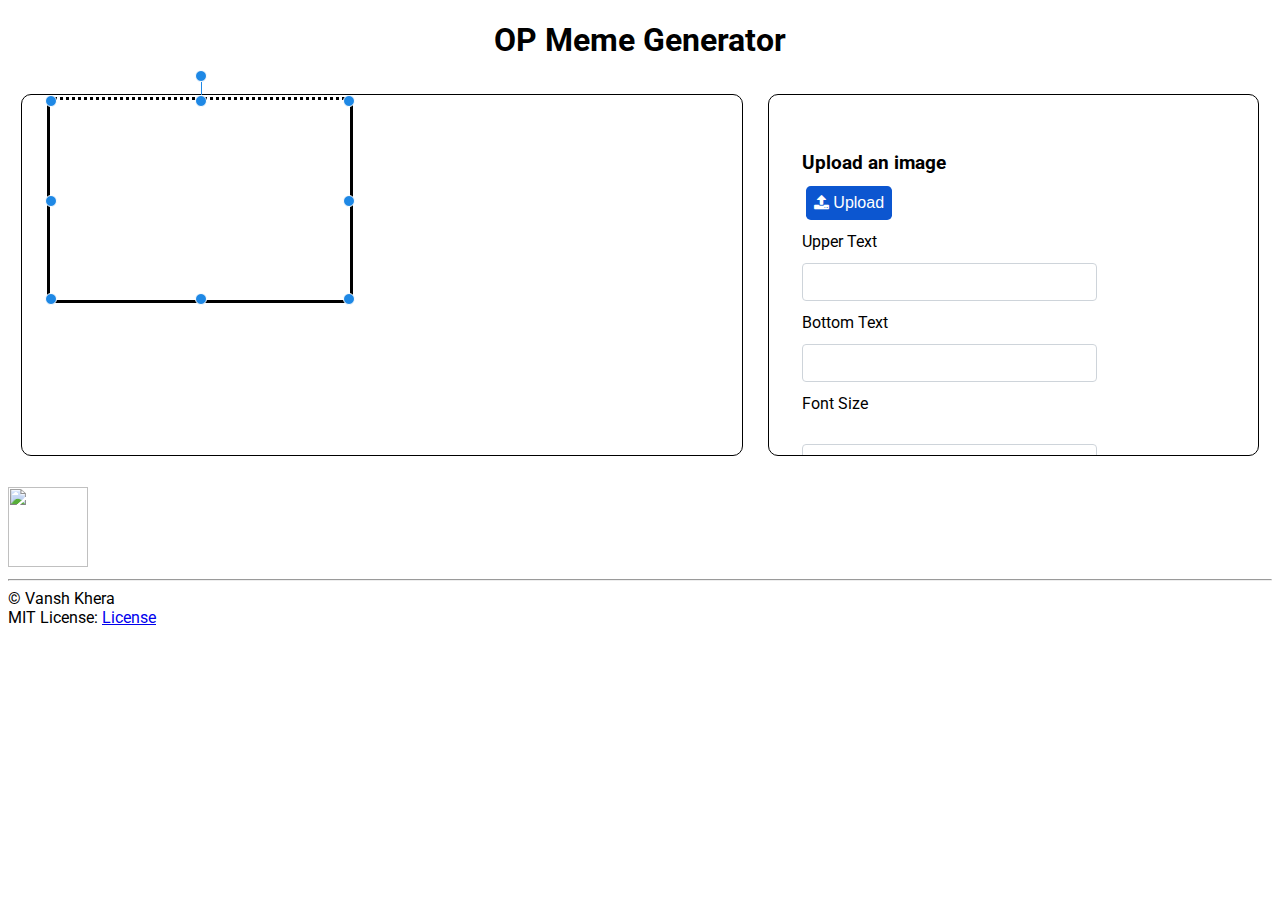
==== new/index.html @ 52b577f4 "Major UI Upgrade - I (In progress)" ====
<!DOCTYPE html>
<html lang="en">
<head>
  <meta charset="UTF-8">
  <meta http-equiv="X-UA-Compatible" content="IE=edge">
  <meta name="viewport" content="width=device-width, initial-scale=1.0">
  <title>Meme Generator</title>
  <link rel="stylesheet" href="https://cdnjs.cloudflare.com/ajax/libs/font-awesome/4.7.0/css/font-awesome.min.css">
  <link rel="stylesheet" href="style.css">
</head>
<body>
  <h1 style="text-align: center ;">OP Meme Generator</h1>
  <div class="wrapper">
    <canvas id="meme"></canvas>
    
    <div class="box-wrapper" id="box-wrapper" >
      <div class="box" id="box" contenteditable="true">
          <div class="dot rotate" id="rotate"></div>
          <div class="dot left-top" id="left-top"></div>
          <div class="dot left-bottom" id="left-bottom"></div>
          <div class="dot top-mid" id="top-mid"></div>
          <div class="dot bottom-mid" id="bottom-mid"></div>
          <div class="dot left-mid" id="left-mid"></div>
          <div class="dot right-mid" id="right-mid"></div>
          <div class="dot right-bottom" id="right-bottom"></div>
          <div class="dot right-top" id="right-top"></div>
          <div class="rotate-link"></div>
      </div>
    </div>
    <div id="second">
      <div class="sec-body">
        <h3>Upload an image</h3>
        <input type="file" id="imgFileInp" hidden> <label for="imgFileInp" class="upload"><i class="fa fa-upload"></i> Upload</label>
        <label for="upperText">Upper Text</label>
        <input type="text" id="upperText" class="input">
        <label for="bottomText">Bottom Text</label>
        <input type="text" id="bottomText" class="input">
        <label>Font Size</label>

        <input type="number" id="font-size" class="input" min="1"  value="48">
        <label>Stroke Color</label> <input type="color" id="strokeColor" value="black">
        <label>Font Color</label> <input type="color" id="fontColor" value="#FFFFFF">

        <h3>Export Settings</h3>
        <label for="imgName">Image Name(without extension)</label>
        <input type="text" id="imgName" class="input">
        <label for="imgType">Select an Image Format</label>
        <select name="imgType" id="imgType">
          <option value=".png">.png</option>
          <option value=".jpeg">.jpeg</option>
          <option value=".jfif">.jfif</option>
        </select>
        <button id="exportImg" class="exportImg btn btn-primary" onclick="downloadMeme()"><i class="fa fa-download"></i> Export</button>    
      </div>
    </div>
  </div>
  <br>
  <a href="https://github.com/VanshKhera/Meme-Generator" target="_blank"><img src="https://github.githubassets.com/images/modules/logos_page/GitHub-Mark.png" class="git-logo"></a> 
  <hr>
  &copy; Vansh Khera
  <br>
  MIT License: <a href="https://github.com/VanshKhera/Meme-Generator/blob/main/LICENSE" target="_blank">License</a>
  <script src="script-2.js"></script>
  <script src="text-box.js"></script>
</body>
</html>
---- new/style.css ----
@import url('https://fonts.googleapis.com/css2?family=Roboto&display=swap');

body{
    font-family: 'Roboto', sans-serif;
}

.wrapper {
    width: 100%;
    height: 100%;
    display: flex;
    justify-content: space-between;
}
#meme {
    flex-basis: 47%;
    height: 22.5em;
    border: 1px solid black;
    border-radius: 10px;
    margin: 1%;
}
#second {
    flex-basis: 47%;
    height: 22.5em;
    white-space: pre;
    overflow-y: scroll;
    border-radius: 10px;
    border: 1px solid black;
    margin: 1%;
}
#second input, #second button, #second label, #second select, #second h3{
    margin: 12px 1px;
}


h3{
    display: inline;
}


.btn{
    padding: 0.5rem;
    border: none;
    cursor: pointer;
    border-radius: 5px;
    transition: color .15s ease-in-out,background-color .15s ease-in-out,border-color .15s ease-in-out,box-shadow .15s ease-in-out;
}

.btn-primary{
    color: #fff;
    background-color: #0c56d0;
}

.btn:hover{
    color: black;
}

.input{
    padding: 0.375rem 2.25rem 0.375rem 0.75rem;
    font-size: 1rem;
    width: 50%;
    font-weight: 400;
    line-height: 1.5;
    color: #212529;
    background-color: #fff;
    border: 1px solid #ced4da;
    border-radius: 0.25rem;
    transition: border-color .15s ease-in-out,box-shadow .15s ease-in-out;
}

select{
    padding: 0.375rem 2.25rem 0.375rem 0.75rem;
    font-size: 1rem;
    font-weight: 400;
    line-height: 1.5;
    color: #212529;
    background-color: #fff;
    background-repeat: no-repeat;
    background-position: right 0.75rem center;
    background-size: 16px 12px;
    border: 1px solid #ced4da;
    border-radius: 0.25rem;
    transition: border-color .15s ease-in-out,box-shadow .15s ease-in-out;
}

.git-logo{
    width: 80px;
    height: 80px;
}

input[type="color"] {
	-webkit-appearance: none;
	border-radius: 5px;
	width: 32px;
	height: 20px;
}
input[type="color"]::-webkit-color-swatch-wrapper {
	padding: 0;
}
input[type="color"]::-webkit-color-swatch {
	border: none;
}

.upload{
    display: inline-block;
    background-color: #0c56d0;
    color: white;
    padding: 0.5rem;
    font-family: sans-serif;
    border-radius: 0.3rem;
    cursor: pointer;
    margin-top: 1rem;
}

@media screen and (max-width: 1270px) and (min-width: 852px) {

    #meme {
       width: 50%;
    }

    #second {
        flex-basis: 47%;
    }
}


@media screen and (max-width: 850px) {
    .wrapper{
        flex-direction: column;
    }

    #meme {
        flex-basis: 47%;
    }

    #second {
        flex-basis: 47%;
    }
}

.box {
    resize: both;
    color: #000;
    position: relative;
    transform: translate(-50%, -50%);
    cursor: grab;
    border-style: solid;
    border-top-style: dotted;
}
.box:active{
    cursor: grabbing;
}

.box-wrapper {
    position: absolute;
    transform-origin: top left;
    user-select: none;
}

.dot {
    height: 10px;
    width: 10px;
    background-color: #1E88E5;
    position: absolute;
    border-radius: 100px;
    border: 1px solid white;
    user-select: none;
}

.dot:hover {
    background-color: #0D47A1;
}

.dot.left-top {
    top: -5px;
    left: -5px;
    cursor: nw-resize;
}

.dot.left-bottom {
    bottom: -5px;
    left: -5px;
    cursor: sw-resize;
}

.dot.right-top {
    top: -5px;
    right: -5px;
    cursor: ne-resize;
}

.dot.right-bottom {
    bottom: -5px;
    right: -5px;
    cursor: se-resize;
}

.dot.top-mid {
    top: -5px;
    left: calc(50% - 5px);
    cursor: n-resize;
}

.dot.left-mid {
    left: -5px;
    top: calc(50% - 5px);
    cursor: w-resize;
}

.dot.right-mid {
    right: -5px;
    top: calc(50% - 5px);
    cursor: e-resize;
}

.dot.bottom-mid {
    bottom: -5px;
    left: calc(50% - 5px);
    cursor: s-resize;
}

.dot.rotate {
    top: -30px;
    left: calc(50% - 5px);
    cursor: url('https://findicons.com/files/icons/1620/crystal_project/16/rotate_ccw.png'), auto;
}

.rotate-link {
    position: absolute;
    width: 1px;
    height: 15px;
    background-color: #1E88E5;
    top: -20px;
    left: calc(50% + 0.5px);
    z-index: -1;
}
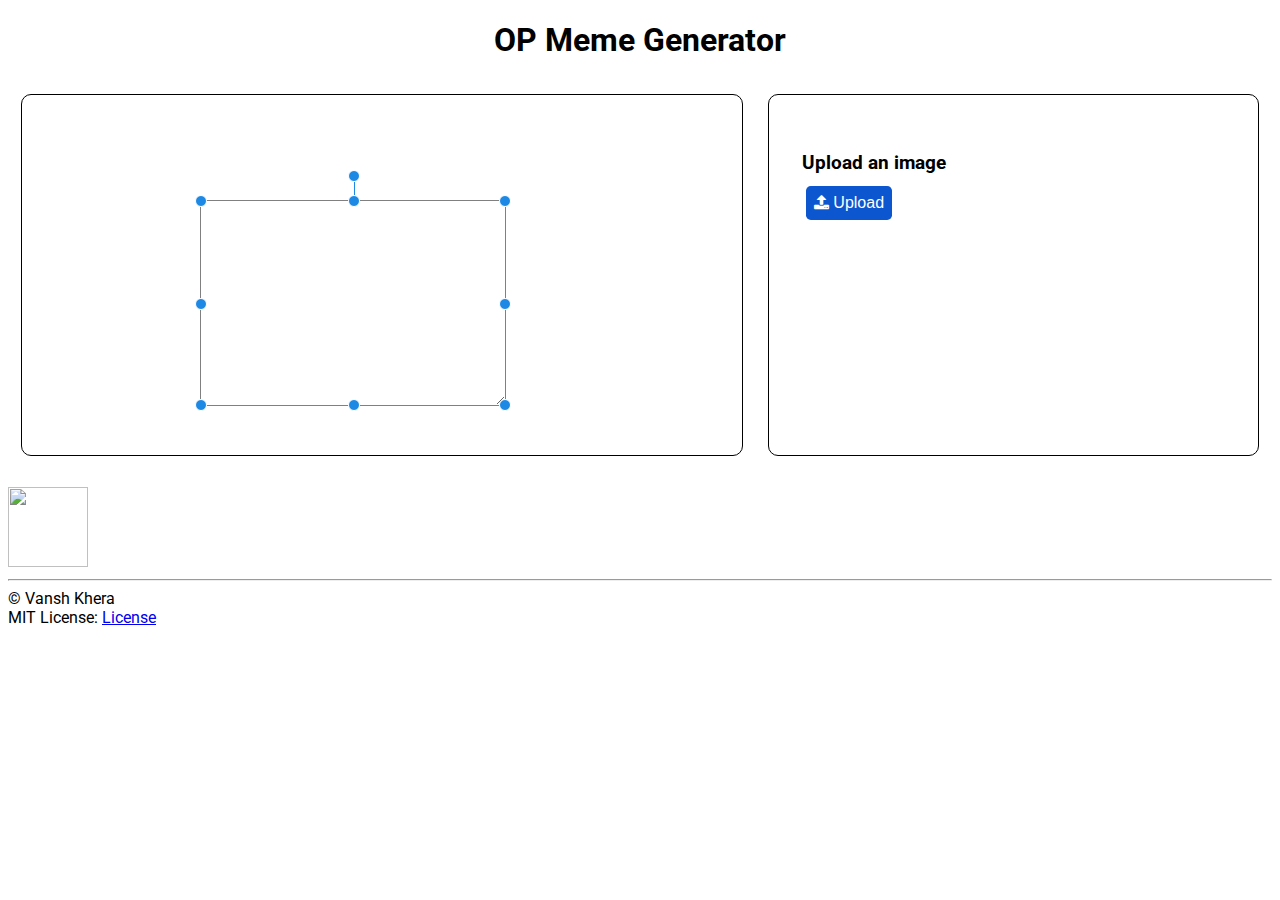
==== commit 4c318fbb: "Major UI Upgrade - II (In Progress)" ====
--- a/new/index.html
+++ b/new/index.html
@@ -30,27 +30,7 @@
     <div id="second">
       <div class="sec-body">
         <h3>Upload an image</h3>
-        <input type="file" id="imgFileInp" hidden> <label for="imgFileInp" class="upload"><i class="fa fa-upload"></i> Upload</label>
-        <label for="upperText">Upper Text</label>
-        <input type="text" id="upperText" class="input">
-        <label for="bottomText">Bottom Text</label>
-        <input type="text" id="bottomText" class="input">
-        <label>Font Size</label>
-
-        <input type="number" id="font-size" class="input" min="1"  value="48">
-        <label>Stroke Color</label> <input type="color" id="strokeColor" value="black">
-        <label>Font Color</label> <input type="color" id="fontColor" value="#FFFFFF">
-
-        <h3>Export Settings</h3>
-        <label for="imgName">Image Name(without extension)</label>
-        <input type="text" id="imgName" class="input">
-        <label for="imgType">Select an Image Format</label>
-        <select name="imgType" id="imgType">
-          <option value=".png">.png</option>
-          <option value=".jpeg">.jpeg</option>
-          <option value=".jfif">.jfif</option>
-        </select>
-        <button id="exportImg" class="exportImg btn btn-primary" onclick="downloadMeme()"><i class="fa fa-download"></i> Export</button>    
+        <input type="file" id="imgFileInp" hidden> <label for="imgFileInp" class="upload"><i class="fa fa-upload"></i> Upload</label>        
       </div>
     </div>
   </div>
--- a/new/style.css
+++ b/new/style.css
@@ -137,13 +137,15 @@
 }
 
 .box {
+    border: 1px solid gray;
+    min-height: 50px;  /* if you want Flexible textarea/div then give min-height instead of height */
+    overflow: auto; 
+    padding: 2px;
     resize: both;
-    color: #000;
-    position: relative;
-    transform: translate(-50%, -50%);
+    width: 400px;
+    font-size:15px;
+    color:#000;
     cursor: grab;
-    border-style: solid;
-    border-top-style: dotted;
 }
 .box:active{
     cursor: grabbing;
